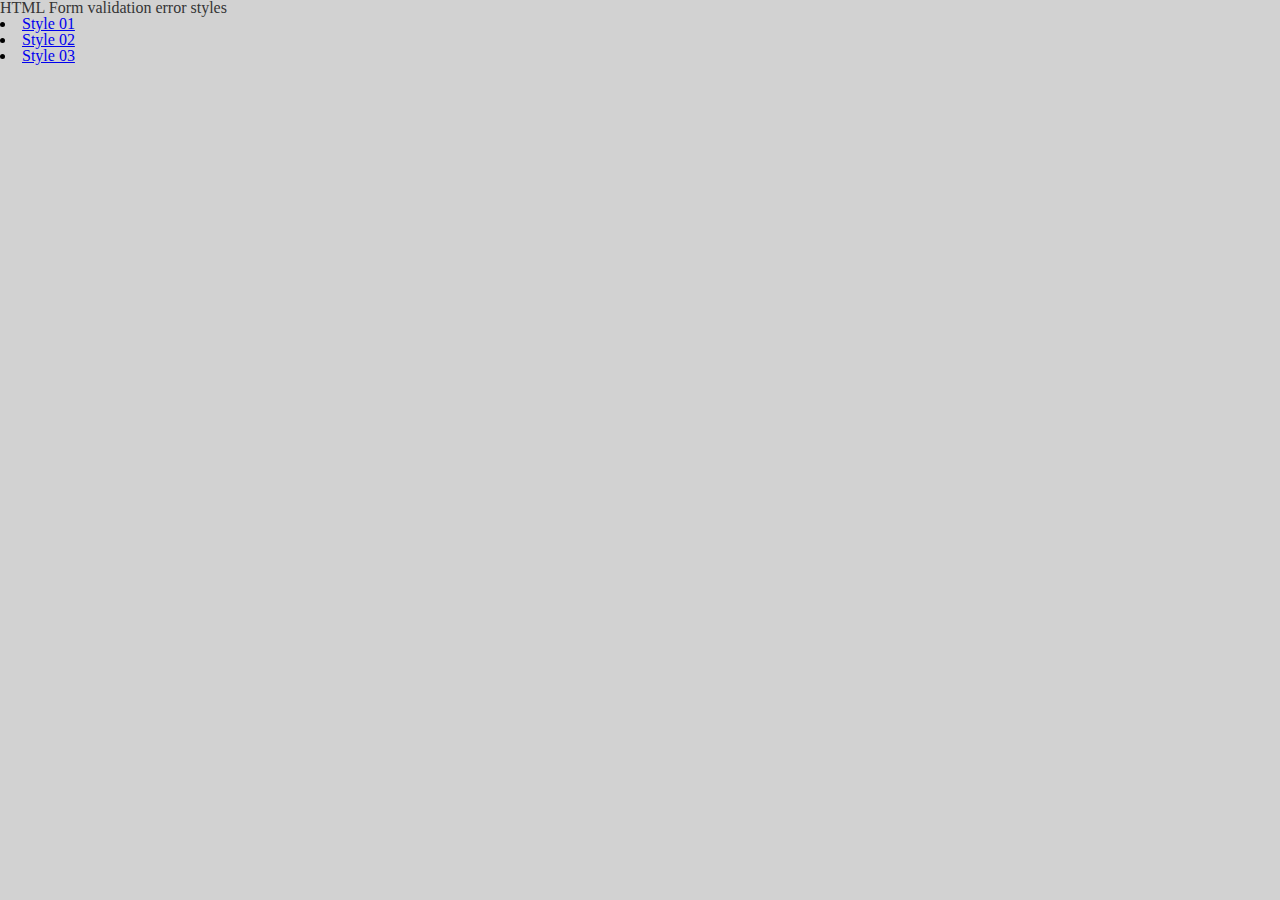
==== index.html @ 0980655b "Adds main index" ====
<!doctype html>
<html lang="en">
<head>
	<meta charset="utf-8">
	<title>HTML Form Validation Error Styles</title>
	<style>
		body {
			background-color: #d2d2d2;
			font-family: 'helvetica neue', arial, sans-serif;
			font-size: 100%;
			min-width: 300px;
		}		
		h1 {
			color: #353535;
			font-size: 1.4em;
			font-weight: bold;
			padding: 0 20px;
		}
		
		ul {
			border-top: 1px solid #bebebe;
			line-height: 1.4em;
			margin-top: 1em;
			padding: 1em 20px 0 20px;
		}
		
		li {
			list-style: disc inside;
		}
	</style>
</head>
<body>
	<div>
		<h1>HTML Form validation error styles</h1>
		<ul>
			<li><a href="./errorStyles/01">Style 01</a></li>
			<li><a href="./errorStyles/02">Style 02</a></li>
			<li><a href="./errorStyles/03">Style 03</a></li>
		</ul>
	</div>
  
  <link rel="stylesheet" href="css/reset.css">
</body>
</html>
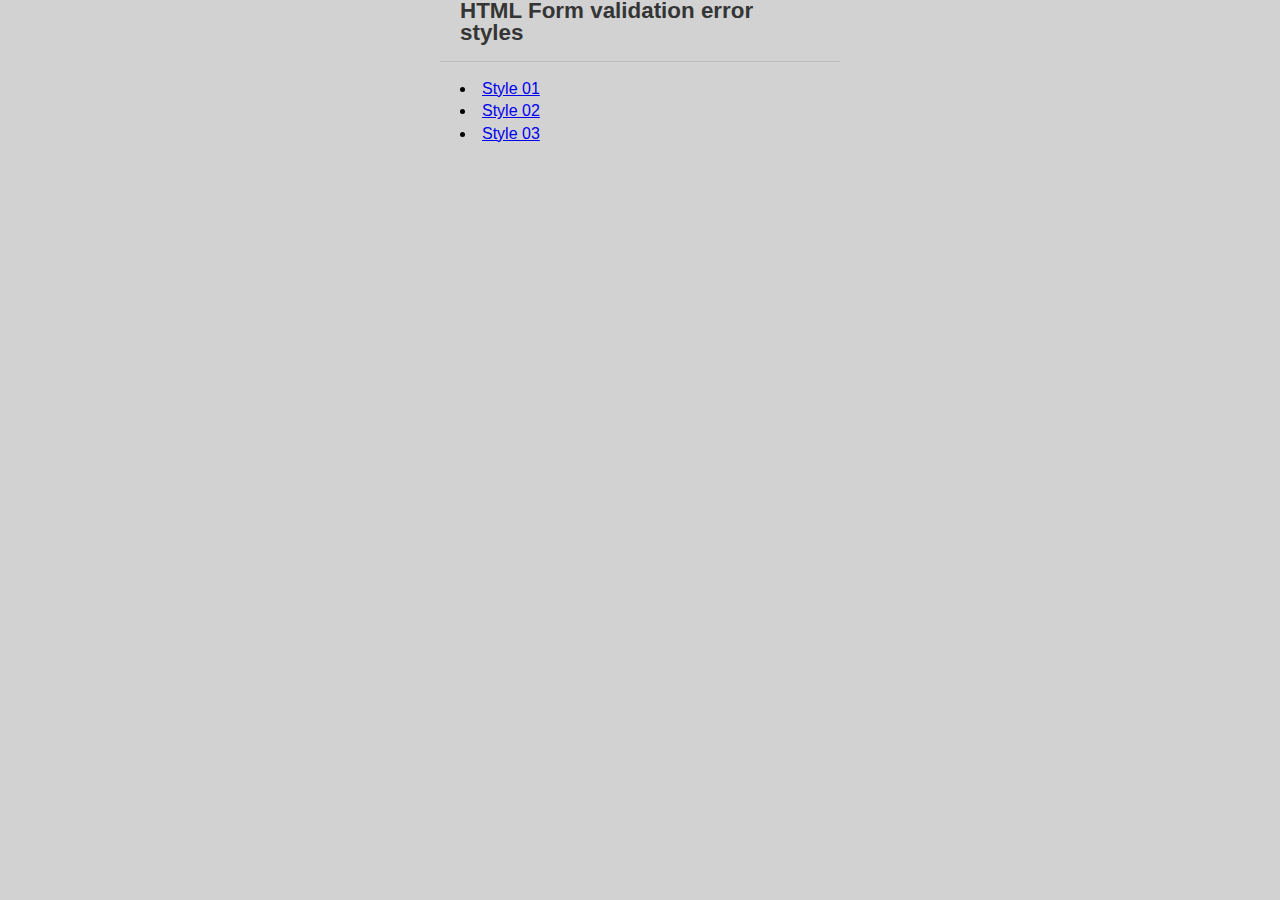
==== commit 65c3a351: "Moves styles" ====
--- a/index.html
+++ b/index.html
@@ -3,6 +3,18 @@
 <head>
 	<meta charset="utf-8">
 	<title>HTML Form Validation Error Styles</title>
+</head>
+<body>
+	<div>
+		<h1>HTML Form validation error styles</h1>
+		<ul>
+			<li><a href="./errorStyles/01">Style 01</a></li>
+			<li><a href="./errorStyles/02">Style 02</a></li>
+			<li><a href="./errorStyles/03">Style 03</a></li>
+		</ul>
+	</div>
+  
+  	<link rel="stylesheet" href="css/reset.css">
 	<style>
 		body {
 			background-color: #d2d2d2;
@@ -27,18 +39,12 @@
 		li {
 			list-style: disc inside;
 		}
+		
+		div {
+			max-width: 400px;
+			margin: 0 auto;
+			width: 90%;
+		}
 	</style>
-</head>
-<body>
-	<div>
-		<h1>HTML Form validation error styles</h1>
-		<ul>
-			<li><a href="./errorStyles/01">Style 01</a></li>
-			<li><a href="./errorStyles/02">Style 02</a></li>
-			<li><a href="./errorStyles/03">Style 03</a></li>
-		</ul>
-	</div>
-  
-  <link rel="stylesheet" href="css/reset.css">
 </body>
 </html>
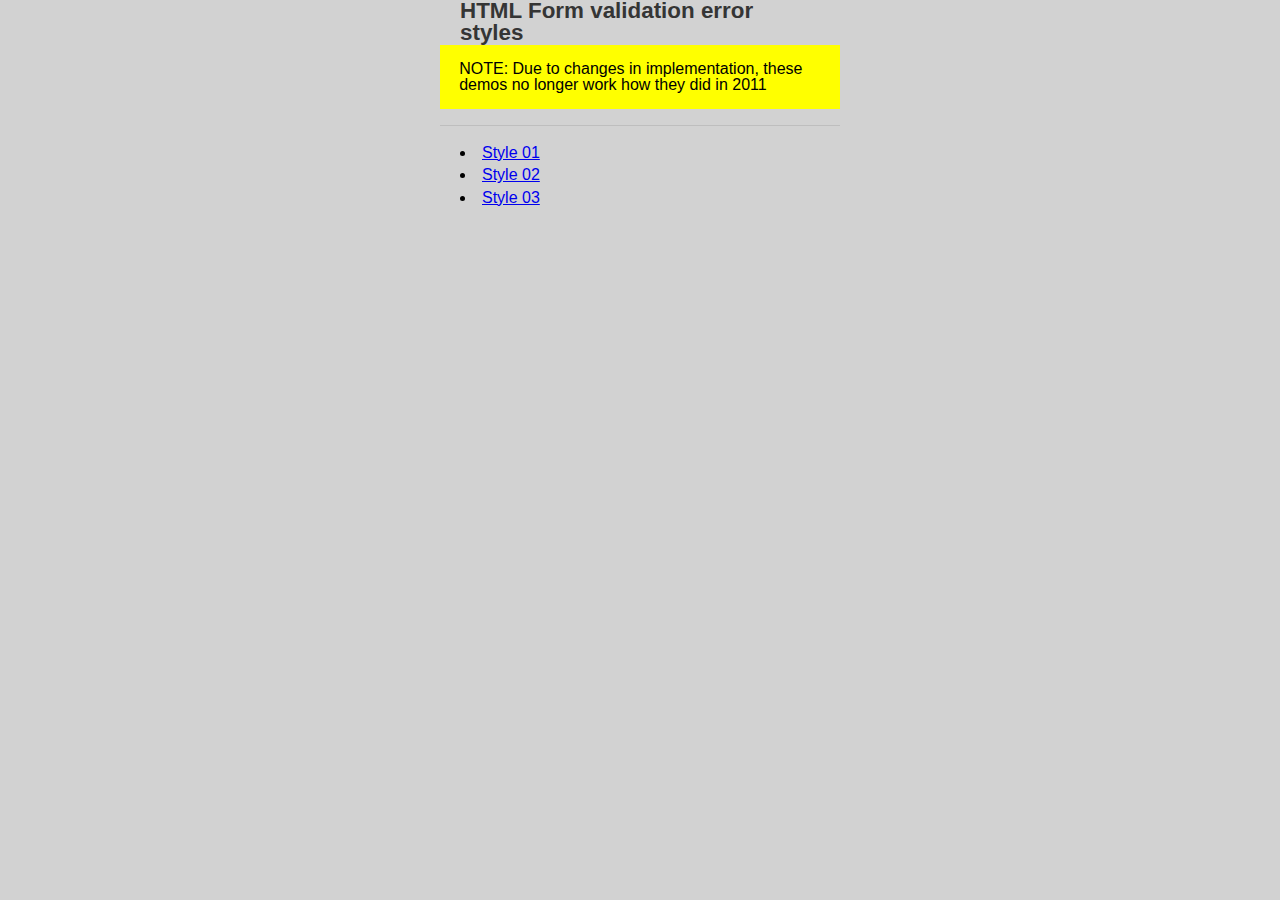
==== commit 0e511bb5: "warning" ====
--- a/index.html
+++ b/index.html
@@ -7,6 +7,7 @@
 <body>
 	<div>
 		<h1>HTML Form validation error styles</h1>
+		<h2>NOTE: Due to changes in implementation, these demos no longer work how they did in 2011</h2>
 		<ul>
 			<li><a href="./errorStyles/01">Style 01</a></li>
 			<li><a href="./errorStyles/02">Style 02</a></li>
@@ -29,6 +30,12 @@
 			padding: 0 20px;
 		}
 		
+		h2 {
+			background-color: yellow;
+			color: black;
+			padding: 1em 1.2em;
+		}
+		
 		ul {
 			border-top: 1px solid #bebebe;
 			line-height: 1.4em;
